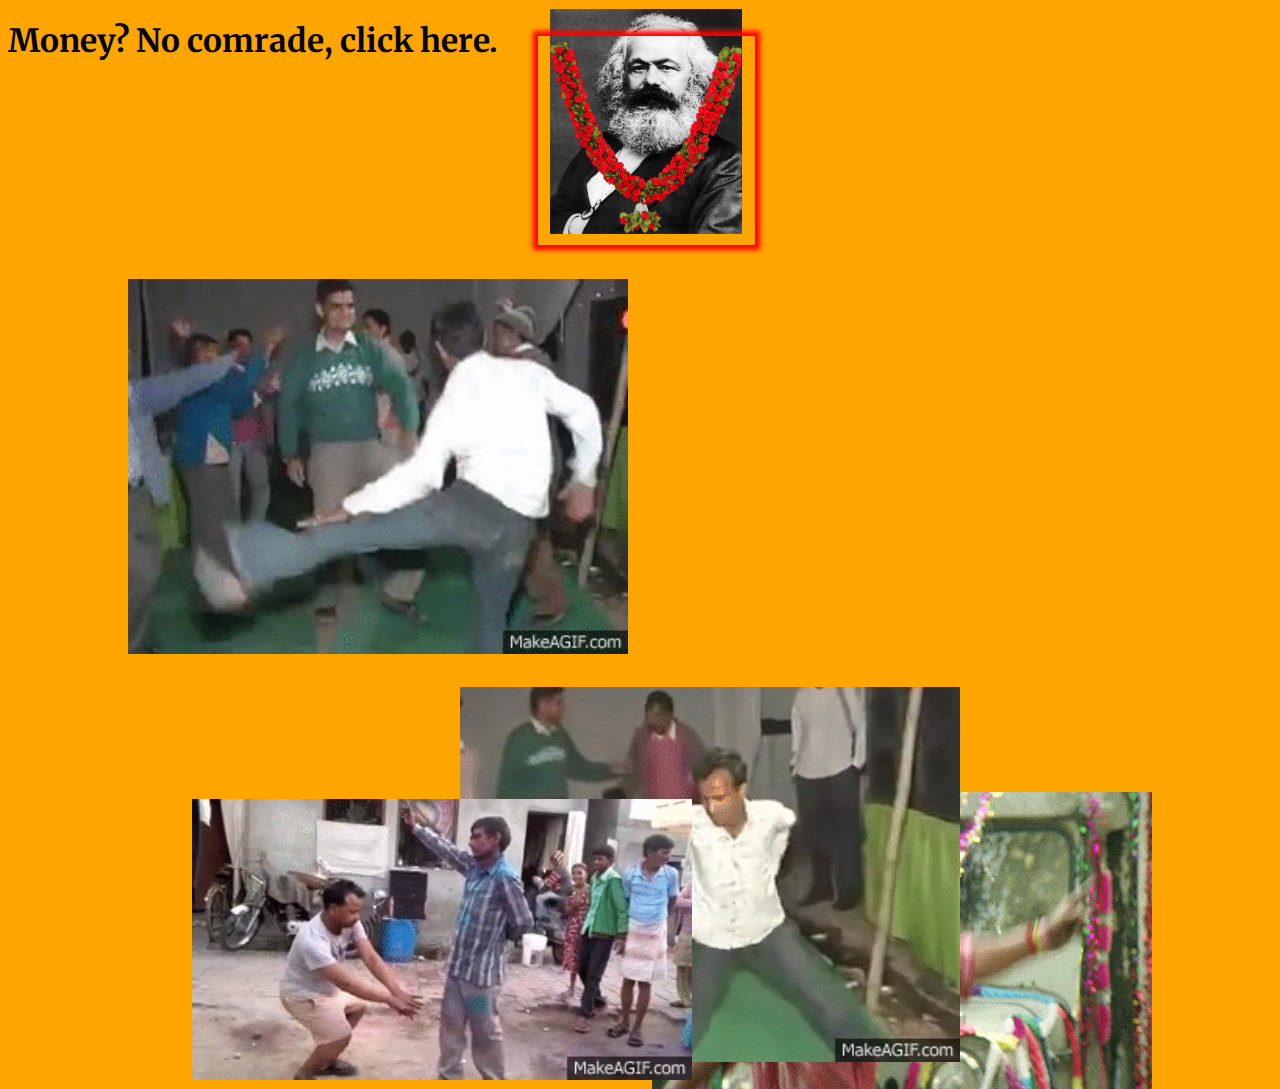
==== free-money.html @ 57b93076 "Added files" ====
<!DOCTYPE html>
<html lang="en" dir="ltr">
  <head>
    <meta charset="utf-8">
    <title>Money? No comrade</title>
    <link rel="stylesheet" href="styles2.css">
    <link href="https://fonts.googleapis.com/css2?family=Merriweather:wght@900&display=swap" rel="stylesheet">
  </head>
  <body>
    <h1>Money? No comrade, click here.</h1>
    <div class="images">
      <img class="maths" src="images/karlmaths.jpg" alt="">
      <img class="mala glow1" src="images/bruhmala.png" alt="">
    </div>
    <div class="gif">
      <img class="thismadenehakakkarcry1" src="images/dance1.gif" alt="">
      <img class="thismadenehakakkarcry2" src="https://media4.giphy.com/media/bY6cs9fmknyLe/giphy.gif" alt="">
      <img class="thismadenehakakkarcry3" src="images/dance3.gif" alt="">
      <img class="thismadenehakakkarcry4" src="images/dance4.gif" alt="">
      <img class="thismadenehakakkarcry5" src="images/dance5.gif" alt="">
    </div>
    <footer>
      <div class="empty">

      </div>
    </footer>
    <script src="https://code.jquery.com/jquery-3.5.1.min.js" integrity="sha256-9/aliU8dGd2tb6OSsuzixeV4y/faTqgFtohetphbbj0=" crossorigin="anonymous"></script>
    <script src="index2.js" charset="utf-8"></script>
  </body>
</html>
---- styles2.css ----
body{
  background-color: orange;
}
h1{
  font-family: 'Merriweather',serif;
}
.thismadenehakakkarcry1, .thismadenehakakkarcry2, .thismadenehakakkarcry3, .thismadenehakakkarcry4, .thismadenehakakkarcry5 {
  width: 500px;
  height: auto;
  display: inline-block;
  position: absolute;
}
.thismadenehakakkarcry1{
  top: 31%;
  left: 10%;
}
.thismadenehakakkarcry2{
  top: 33%;
  right: 15%;
}
.thismadenehakakkarcry3{
  bottom: -20%;
  left: 15%;
}
.thismadenehakakkarcry4{
  bottom: -21%;
  right: 10%;

}
.thismadenehakakkarcry5{
  bottom: -18%;
  right: 25%;

}
.images{
  margin-bottom: 5%;
}
.maths{
  width: 15%;
  height: auto;
  display: inline-block;
  position: absolute;
  top: 1%;
  left: 43%;
  z-index: 2;
}
.mala{
  width: 17%;
  height: auto;
  display: inline-block;
  position: absolute;
  top: 4%;
  left: 42%;
  z-index: 2;
  padding: 0;
}
.empty{
  width:1000px;
  height:200px;
}
.glow1{
  box-shadow: 0 0 5px 5px red;
}
.glow2{
  box-shadow: 0 0 5px 5px green;
}
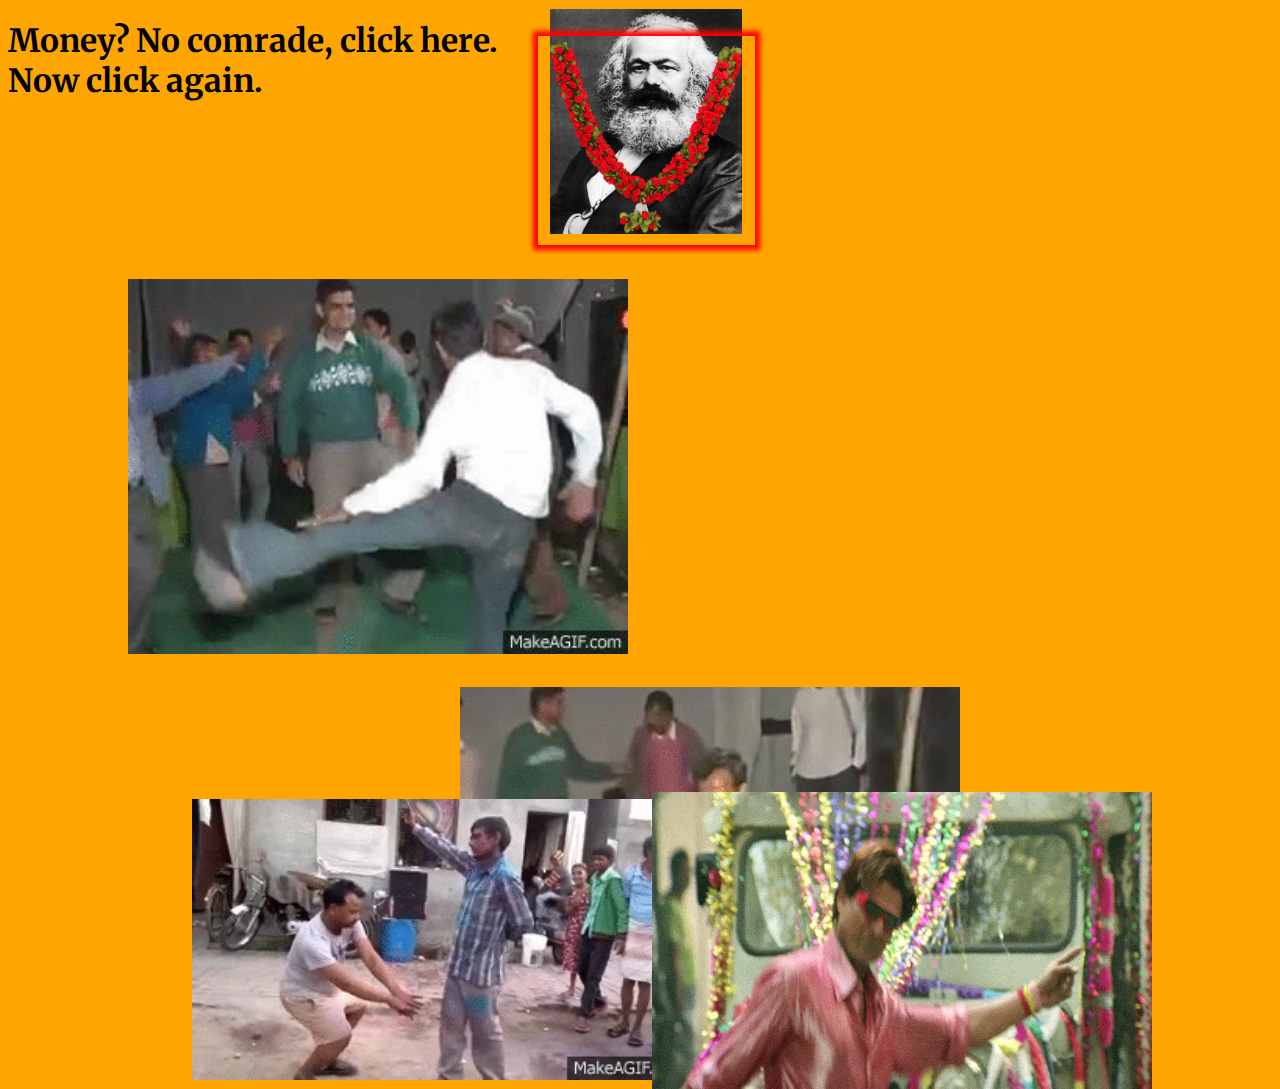
==== commit f27f50cf: "Added another effect" ====
--- a/free-money.html
+++ b/free-money.html
@@ -7,7 +7,7 @@
     <link href="https://fonts.googleapis.com/css2?family=Merriweather:wght@900&display=swap" rel="stylesheet">
   </head>
   <body>
-    <h1>Money? No comrade, click here.</h1>
+    <h1>Money? No comrade, click here.<br/> Now click again.</h1>
     <div class="images">
       <img class="maths" src="images/karlmaths.jpg" alt="">
       <img class="mala glow1" src="images/bruhmala.png" alt="">
